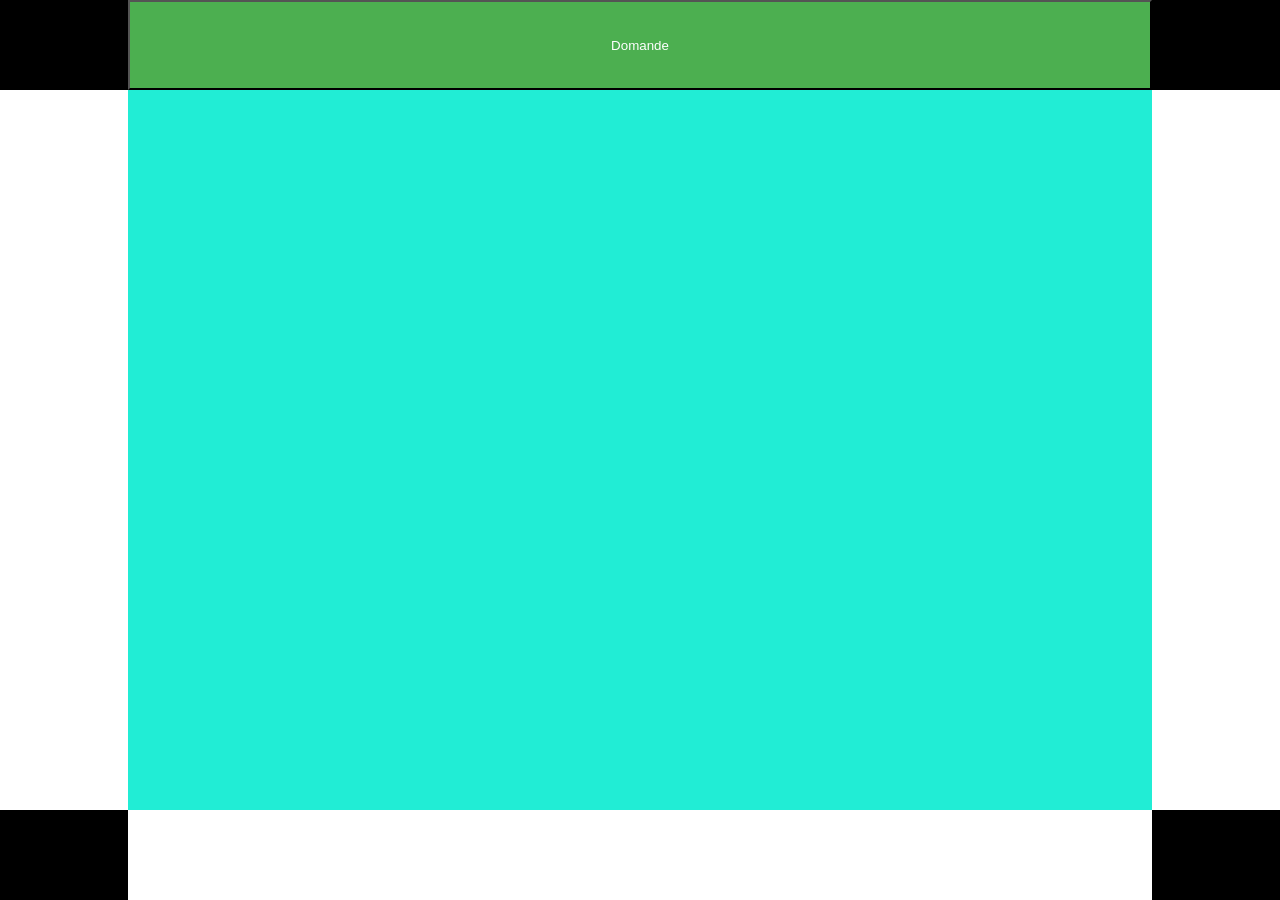
==== src_web/show_bus_stops.html @ fb38c487 "Removed moving and zoom buttons, added questions tab!" ====
<!DOCTYPE html>
<html lang="en">

<head>
    <meta charset="UTF-8">
    <meta name="viewport" content="width=device-width, height=device-height, viewport-fit=cover, initial-scale=1.0, user-scalable=no">
    <title>Read JSON File</title>
    <script type="text/javascript" src="read_bus_stops.js"></script>
    <link rel="stylesheet" href="read_bus_stops.css">
</head>

<body>
    <div class="container">
        <button id="question_map" type="button" class="btn top-btn" onclick="map_questions_switch()">Domande</button>
        <canvas id="myCanvas" class="canvas" height="500" width="500"></canvas>
        <div id="top_right_coordinate_display" class="top_right_coordinate_display"></div>
        <div id="top_left_scale_display" class="top_left_scale_display"></div>
        <div id="bottom_right_stop_name_display" class="bottom_right_stop_name_display"></div>
        <div id="bottom_left_click_coordinate_display" class="bottom_left_click_coordinate_display"></div>
        <div id="questions_panel" class="questions_panel">
            <h1>Domanda 1</h1>
            <p>Quante zampe hanno i cavalli?</p>
            <input id="answer_1" class="answer" type="text">
            <h1>Domanda 2</h1>
            <p>Quante zampe hanno i cavalli?</p>
            <input id="answer_2" class="answer" type="text">
            <h1>Domanda 3</h1>
            <p>Quante zampe hanno i cavalli?</p>
            <input id="answer_3" class="answer" type="text">
            <h1>Domanda 4</h1>
            <p>Quante zampe hanno i cavalli?</p>
            <input id="answer_4" class="answer" type="text">
            <h1>Domanda 5</h1>
            <p>Quante zampe hanno i cavalli?</p>
            <input id="answer_5" class="answer" type="text">
            <h1>Domanda 6</h1>
            <p>Quante zampe hanno i cavalli?</p>
            <input id="answer_6" class="answer" type="text">
            <h1>Domanda 7</h1>
            <p>Quante zampe hanno i cavalli?</p>
            <input id="answer_7" class="answer" type="text">
            <h1>Domanda 8</h1>
            <p>Quante zampe hanno i cavalli?</p>
            <input id="answer_8" class="answer" type="text">
            <h1>Domanda 9</h1>
            <p>Quante zampe hanno i cavalli?</p>
            <input id="answer_9" class="answer" type="text">
            <h1>Domanda 10</h1>
            <p>Quante zampe hanno i cavalli?</p>
            <input id="answer_10" class="answer" type="text">
            <h1>Domanda 11</h1>
            <p>Quante zampe hanno i cavalli?</p>
            <input id="answer_11" class="answer" type="text">
            <h1>Domanda 12</h1>
            <p>Quante zampe hanno i cavalli?</p>
            <input id="answer_12" class="answer" type="text">
        </div>
        <script>
            function getDisplayRatio() {
                const width = window.innerWidth;
                const height = window.innerHeight;
                const ratio = (width / height).toFixed(2); // Mantiene 2 cifre decimali
                console.log(ratio)
                const inputBox = document.getElementById("myCanvas");
                inputBox.setAttribute("width", String(window.innerWidth * 0.8));
                inputBox.setAttribute("height", String(window.innerHeight * 0.8));
                if (typeof canvas !== 'undefined') {
                    draw_data()
                }
            }
            getDisplayRatio();
            window.addEventListener('resize', getDisplayRatio);
        </script>
    </div>
</body>
---- src_web/read_bus_stops.css ----
* {
  touch-action: none
}

html, body {
  overflow: hidden;
}

body {
}

.container {
}

canvas {
   position: absolute;
  /*width: 300px;
  height: 300px;*/
  top: 10%;
  left: 10%;
  right: 10%;
  width: 80%;
  height: 80%;
  /* border: 2px solid black; */
  background-color: #21edd5;
}

.btn {
  position: absolute;
  background-color: #4CAF50;
  color: white;
  cursor: pointer;
  /* border: 2px solid black; */
}

.btn2 {
  position: absolute;
  background-color: #175872;
  color: #ffffff;
  cursor: pointer;
  /* width: calc( (100vw - 60px) / 3); */
  /* border: 2px solid black; */
}


.top-btn {
  top: 0;
  left: 10%;
  right: 10%;
  height: 10%;
}

.top_right_coordinate_display {
  position: fixed;
  top: 0;
  right: 0;
  width: 10%;
  height: 10%;
  background-color: rgba(0, 0, 0, 1);
  color: white; /* text color */
  display: flex;
  justify-content: center;
  align-items: center;
  text-align: center;
}

.top_left_scale_display {
  position: fixed;
  top: 0;
  left: 0;
  width: 10%;
  height: 10%;
  background-color: rgba(0, 0, 0, 1);
  color: #e84242; /* text color */
  display: flex;
  justify-content: center;
  align-items: center;
  text-align: center;
}

.bottom_right_stop_name_display {
  position: fixed;
  bottom: 0;
  right: 0;
  width: 10%;
  height: 10%;
  background-color: rgba(0, 0, 0, 1);
  color: #e8c142; /* text color */
  display: flex;
  justify-content: center;
  align-items: center;
  text-align: center;
}

.bottom_left_click_coordinate_display {
  position: fixed;
  bottom: 0;
  left: 0;
  width: 10%;
  height: 10%;
  background-color: rgba(0, 0, 0, 1);
  color: #42e869; /* text color */
  display: flex;
  justify-content: center;
  align-items: center;
  text-align: center;
}

.questions_panel {
  position: absolute;
  top: 10%;
  left: 10%;
  bottom: 10%;
  right: 10%;
  overflow-y: auto;
  overflow-x: hidden;
  padding: 1%;
  visibility: hidden;
  background-color: #edb321;
}

.answer{
  width: 95%;
  display: flex;
  justify-content: center;
  align-items: center;
  text-align: center;
}
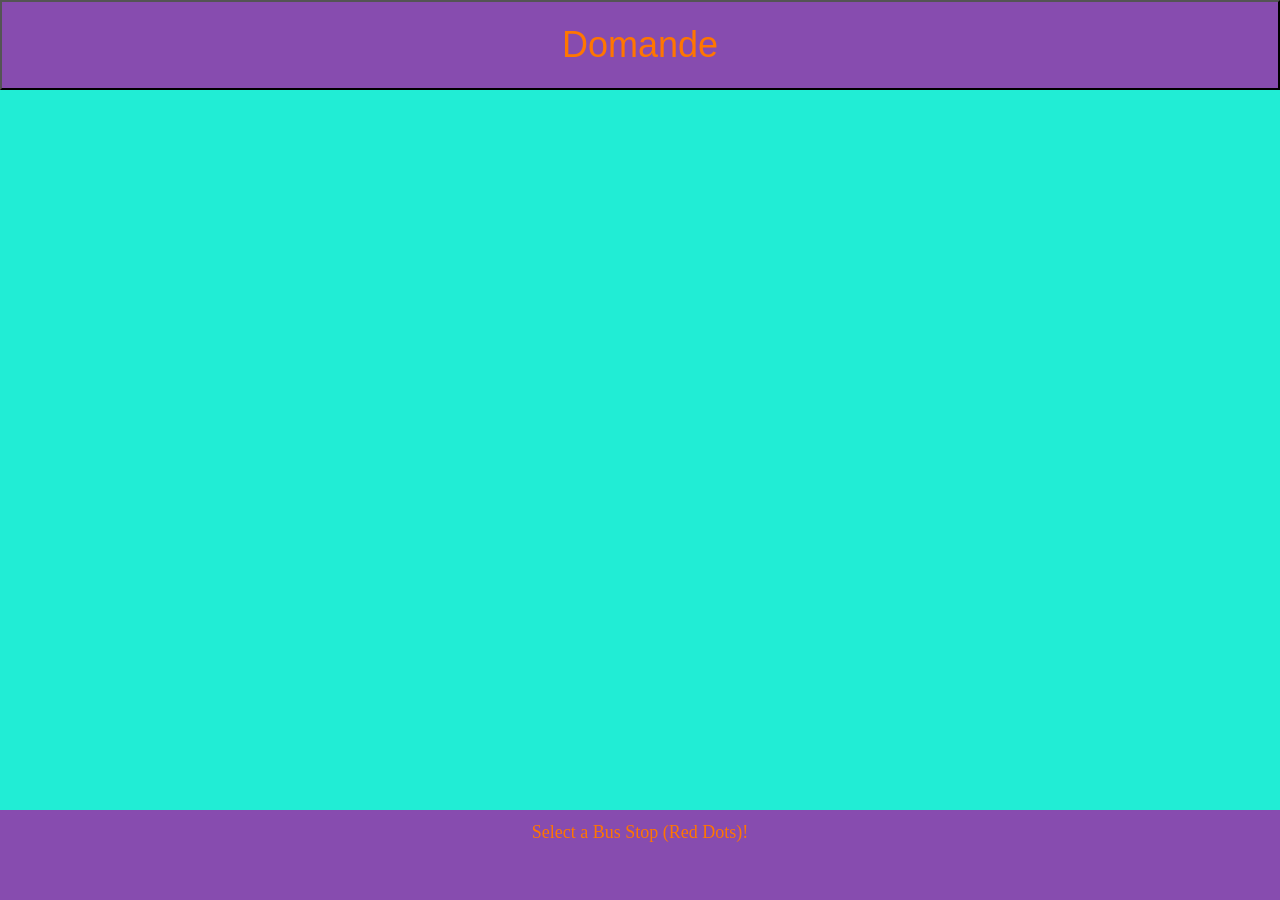
==== commit bc3b9030: "Modified graphics and everything nice!" ====
--- a/src_web/show_bus_stops.html
+++ b/src_web/show_bus_stops.html
@@ -13,12 +13,120 @@
     <div class="container">
         <button id="question_map" type="button" class="btn top-btn" onclick="map_questions_switch()">Domande</button>
         <canvas id="myCanvas" class="canvas" height="500" width="500"></canvas>
-        <div id="top_right_coordinate_display" class="top_right_coordinate_display"></div>
-        <div id="top_left_scale_display" class="top_left_scale_display"></div>
-        <div id="bottom_right_stop_name_display" class="bottom_right_stop_name_display"></div>
-        <div id="bottom_left_click_coordinate_display" class="bottom_left_click_coordinate_display"></div>
+
+        <div id="selected_bus_stop_name" class="selected_bus_stop_name"></div>
+        <div id="sizes_of_the_map" class="sizes_of_the_map"></div>
+
         <div id="questions_panel" class="questions_panel">
             <h1>Domanda 1</h1>
+            <p>Quante zampe hanno i cavalli?</p>
+            <input id="answer_1" class="answer" type="text">
+            <h1>Domanda 2</h1>
+            <p>Quante zampe hanno i cavalli?</p>
+            <input id="answer_2" class="answer" type="text">
+            <h1>Domanda 3</h1>
+            <p>Quante zampe hanno i cavalli?</p>
+            <input id="answer_3" class="answer" type="text">
+            <h1>Domanda 4</h1>
+            <p>Quante zampe hanno i cavalli?</p>
+            <input id="answer_4" class="answer" type="text">
+            <h1>Domanda 5</h1>
+            <p>Quante zampe hanno i cavalli?</p>
+            <input id="answer_5" class="answer" type="text">
+            <h1>Domanda 6</h1>
+            <p>Quante zampe hanno i cavalli?</p>
+            <input id="answer_6" class="answer" type="text">
+            <h1>Domanda 7</h1>
+            <p>Quante zampe hanno i cavalli?</p>
+            <input id="answer_7" class="answer" type="text">
+            <h1>Domanda 8</h1>
+            <p>Quante zampe hanno i cavalli?</p>
+            <input id="answer_8" class="answer" type="text">
+            <h1>Domanda 9</h1>
+            <p>Quante zampe hanno i cavalli?</p>
+            <input id="answer_9" class="answer" type="text">
+            <h1>Domanda 10</h1>
+            <p>Quante zampe hanno i cavalli?</p>
+            <input id="answer_10" class="answer" type="text">
+            <h1>Domanda 11</h1>
+            <p>Quante zampe hanno i cavalli?</p>
+            <input id="answer_11" class="answer" type="text">
+            <h1>Domanda 12</h1>
+            <p>Quante zampe hanno i cavalli?</p>
+            <input id="answer_12" class="answer" type="text">
+                        <h1>Domanda 1</h1>
+            <p>Quante zampe hanno i cavalli?</p>
+            <input id="answer_1" class="answer" type="text">
+            <h1>Domanda 2</h1>
+            <p>Quante zampe hanno i cavalli?</p>
+            <input id="answer_2" class="answer" type="text">
+            <h1>Domanda 3</h1>
+            <p>Quante zampe hanno i cavalli?</p>
+            <input id="answer_3" class="answer" type="text">
+            <h1>Domanda 4</h1>
+            <p>Quante zampe hanno i cavalli?</p>
+            <input id="answer_4" class="answer" type="text">
+            <h1>Domanda 5</h1>
+            <p>Quante zampe hanno i cavalli?</p>
+            <input id="answer_5" class="answer" type="text">
+            <h1>Domanda 6</h1>
+            <p>Quante zampe hanno i cavalli?</p>
+            <input id="answer_6" class="answer" type="text">
+            <h1>Domanda 7</h1>
+            <p>Quante zampe hanno i cavalli?</p>
+            <input id="answer_7" class="answer" type="text">
+            <h1>Domanda 8</h1>
+            <p>Quante zampe hanno i cavalli?</p>
+            <input id="answer_8" class="answer" type="text">
+            <h1>Domanda 9</h1>
+            <p>Quante zampe hanno i cavalli?</p>
+            <input id="answer_9" class="answer" type="text">
+            <h1>Domanda 10</h1>
+            <p>Quante zampe hanno i cavalli?</p>
+            <input id="answer_10" class="answer" type="text">
+            <h1>Domanda 11</h1>
+            <p>Quante zampe hanno i cavalli?</p>
+            <input id="answer_11" class="answer" type="text">
+            <h1>Domanda 12</h1>
+            <p>Quante zampe hanno i cavalli?</p>
+            <input id="answer_12" class="answer" type="text">
+                        <h1>Domanda 1</h1>
+            <p>Quante zampe hanno i cavalli?</p>
+            <input id="answer_1" class="answer" type="text">
+            <h1>Domanda 2</h1>
+            <p>Quante zampe hanno i cavalli?</p>
+            <input id="answer_2" class="answer" type="text">
+            <h1>Domanda 3</h1>
+            <p>Quante zampe hanno i cavalli?</p>
+            <input id="answer_3" class="answer" type="text">
+            <h1>Domanda 4</h1>
+            <p>Quante zampe hanno i cavalli?</p>
+            <input id="answer_4" class="answer" type="text">
+            <h1>Domanda 5</h1>
+            <p>Quante zampe hanno i cavalli?</p>
+            <input id="answer_5" class="answer" type="text">
+            <h1>Domanda 6</h1>
+            <p>Quante zampe hanno i cavalli?</p>
+            <input id="answer_6" class="answer" type="text">
+            <h1>Domanda 7</h1>
+            <p>Quante zampe hanno i cavalli?</p>
+            <input id="answer_7" class="answer" type="text">
+            <h1>Domanda 8</h1>
+            <p>Quante zampe hanno i cavalli?</p>
+            <input id="answer_8" class="answer" type="text">
+            <h1>Domanda 9</h1>
+            <p>Quante zampe hanno i cavalli?</p>
+            <input id="answer_9" class="answer" type="text">
+            <h1>Domanda 10</h1>
+            <p>Quante zampe hanno i cavalli?</p>
+            <input id="answer_10" class="answer" type="text">
+            <h1>Domanda 11</h1>
+            <p>Quante zampe hanno i cavalli?</p>
+            <input id="answer_11" class="answer" type="text">
+            <h1>Domanda 12</h1>
+            <p>Quante zampe hanno i cavalli?</p>
+            <input id="answer_12" class="answer" type="text">
+                        <h1>Domanda 1</h1>
             <p>Quante zampe hanno i cavalli?</p>
             <input id="answer_1" class="answer" type="text">
             <h1>Domanda 2</h1>
@@ -62,7 +170,7 @@
                 const ratio = (width / height).toFixed(2); // Mantiene 2 cifre decimali
                 console.log(ratio)
                 const inputBox = document.getElementById("myCanvas");
-                inputBox.setAttribute("width", String(window.innerWidth * 0.8));
+                inputBox.setAttribute("width", String(window.innerWidth));
                 inputBox.setAttribute("height", String(window.innerHeight * 0.8));
                 if (typeof canvas !== 'undefined') {
                     draw_data()
--- a/src_web/read_bus_stops.css
+++ b/src_web/read_bus_stops.css
@@ -17,19 +17,20 @@
   /*width: 300px;
   height: 300px;*/
   top: 10%;
-  left: 10%;
-  right: 10%;
-  width: 80%;
+  left: 0;
+  width: 100%;
   height: 80%;
   /* border: 2px solid black; */
   background-color: #21edd5;
+  cursor: move;
 }
 
 .btn {
   position: absolute;
-  background-color: #4CAF50;
-  color: white;
+  background-color: #874caf;
+  color: #ff7600;
   cursor: pointer;
+  font-size: 4vh;
   /* border: 2px solid black; */
 }
 
@@ -45,84 +46,70 @@
 
 .top-btn {
   top: 0;
-  left: 10%;
-  right: 10%;
+  left: 0;
+  right: 0;
   height: 10%;
-}
-
-.top_right_coordinate_display {
-  position: fixed;
-  top: 0;
-  right: 0;
-  width: 10%;
-  height: 10%;
-  background-color: rgba(0, 0, 0, 1);
-  color: white; /* text color */
-  display: flex;
-  justify-content: center;
-  align-items: center;
-  text-align: center;
-}
-
-.top_left_scale_display {
-  position: fixed;
-  top: 0;
-  left: 0;
-  width: 10%;
-  height: 10%;
-  background-color: rgba(0, 0, 0, 1);
-  color: #e84242; /* text color */
-  display: flex;
-  justify-content: center;
-  align-items: center;
-  text-align: center;
-}
-
-.bottom_right_stop_name_display {
-  position: fixed;
-  bottom: 0;
-  right: 0;
-  width: 10%;
-  height: 10%;
-  background-color: rgba(0, 0, 0, 1);
-  color: #e8c142; /* text color */
-  display: flex;
-  justify-content: center;
-  align-items: center;
-  text-align: center;
-}
-
-.bottom_left_click_coordinate_display {
-  position: fixed;
-  bottom: 0;
-  left: 0;
-  width: 10%;
-  height: 10%;
-  background-color: rgba(0, 0, 0, 1);
-  color: #42e869; /* text color */
-  display: flex;
-  justify-content: center;
-  align-items: center;
-  text-align: center;
 }
 
 .questions_panel {
   position: absolute;
   top: 10%;
-  left: 10%;
-  bottom: 10%;
-  right: 10%;
+  left: 0;
+  bottom: 0;
+  right: 0;
   overflow-y: auto;
   overflow-x: hidden;
   padding: 1%;
   visibility: hidden;
   background-color: #edb321;
+  -webkit-overflow-scrolling: touch;
 }
 
 .answer{
-  width: 95%;
   display: flex;
   justify-content: center;
   align-items: center;
   text-align: center;
+  width: 100%;
+  box-sizing: border-box;
+}
+
+h1 {
+    font-size: 8vh;
+}
+p {
+  font-size: 4vh;
+}
+input {
+  font-size: 4vh;
+}
+
+.selected_bus_stop_name{
+  position: fixed;
+  bottom: 5%;
+  left: 0;
+  width: 100%;
+  height: 5%;
+  background-color: rgb(135, 76, 175);
+  color: #ff7600; /* text color */
+  display: flex;
+  justify-content: center;
+  align-items: center;
+  text-align: center;
+  font-size: 2vh;
+}
+
+.sizes_of_the_map{
+  position: fixed;
+  bottom: 0;
+  left: 0;
+  width: 100%;
+  height: 5%;
+  background-color: rgb(135, 76, 175);
+  color: #ff7600; /* text color */
+  display: flex;
+  justify-content: center;
+  align-items: center;
+  text-align: center;
+  font-size: 2vh;
 }
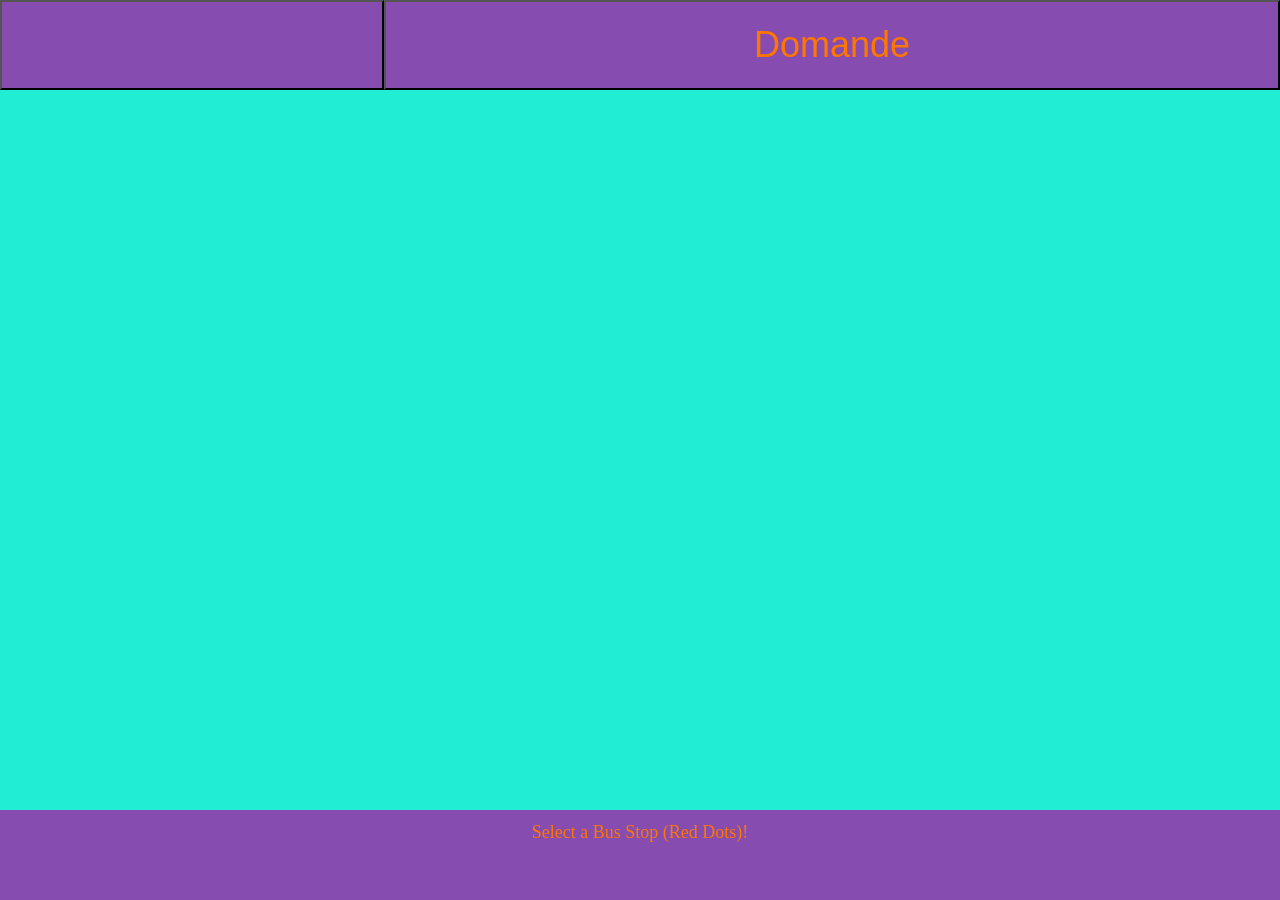
==== commit a1f31613: "Starting working on QA from server!" ====
--- a/src_web/show_bus_stops.html
+++ b/src_web/show_bus_stops.html
@@ -11,6 +11,7 @@
 
 <body>
     <div class="container">
+        <button id="team_name" type="button" class="btn team_button" onclick=""></button>
         <button id="question_map" type="button" class="btn top-btn" onclick="map_questions_switch()">Domande</button>
         <canvas id="myCanvas" class="canvas" height="500" width="500"></canvas>
 
@@ -18,150 +19,6 @@
         <div id="sizes_of_the_map" class="sizes_of_the_map"></div>
 
         <div id="questions_panel" class="questions_panel">
-            <h1>Domanda 1</h1>
-            <p>Quante zampe hanno i cavalli?</p>
-            <input id="answer_1" class="answer" type="text">
-            <h1>Domanda 2</h1>
-            <p>Quante zampe hanno i cavalli?</p>
-            <input id="answer_2" class="answer" type="text">
-            <h1>Domanda 3</h1>
-            <p>Quante zampe hanno i cavalli?</p>
-            <input id="answer_3" class="answer" type="text">
-            <h1>Domanda 4</h1>
-            <p>Quante zampe hanno i cavalli?</p>
-            <input id="answer_4" class="answer" type="text">
-            <h1>Domanda 5</h1>
-            <p>Quante zampe hanno i cavalli?</p>
-            <input id="answer_5" class="answer" type="text">
-            <h1>Domanda 6</h1>
-            <p>Quante zampe hanno i cavalli?</p>
-            <input id="answer_6" class="answer" type="text">
-            <h1>Domanda 7</h1>
-            <p>Quante zampe hanno i cavalli?</p>
-            <input id="answer_7" class="answer" type="text">
-            <h1>Domanda 8</h1>
-            <p>Quante zampe hanno i cavalli?</p>
-            <input id="answer_8" class="answer" type="text">
-            <h1>Domanda 9</h1>
-            <p>Quante zampe hanno i cavalli?</p>
-            <input id="answer_9" class="answer" type="text">
-            <h1>Domanda 10</h1>
-            <p>Quante zampe hanno i cavalli?</p>
-            <input id="answer_10" class="answer" type="text">
-            <h1>Domanda 11</h1>
-            <p>Quante zampe hanno i cavalli?</p>
-            <input id="answer_11" class="answer" type="text">
-            <h1>Domanda 12</h1>
-            <p>Quante zampe hanno i cavalli?</p>
-            <input id="answer_12" class="answer" type="text">
-                        <h1>Domanda 1</h1>
-            <p>Quante zampe hanno i cavalli?</p>
-            <input id="answer_1" class="answer" type="text">
-            <h1>Domanda 2</h1>
-            <p>Quante zampe hanno i cavalli?</p>
-            <input id="answer_2" class="answer" type="text">
-            <h1>Domanda 3</h1>
-            <p>Quante zampe hanno i cavalli?</p>
-            <input id="answer_3" class="answer" type="text">
-            <h1>Domanda 4</h1>
-            <p>Quante zampe hanno i cavalli?</p>
-            <input id="answer_4" class="answer" type="text">
-            <h1>Domanda 5</h1>
-            <p>Quante zampe hanno i cavalli?</p>
-            <input id="answer_5" class="answer" type="text">
-            <h1>Domanda 6</h1>
-            <p>Quante zampe hanno i cavalli?</p>
-            <input id="answer_6" class="answer" type="text">
-            <h1>Domanda 7</h1>
-            <p>Quante zampe hanno i cavalli?</p>
-            <input id="answer_7" class="answer" type="text">
-            <h1>Domanda 8</h1>
-            <p>Quante zampe hanno i cavalli?</p>
-            <input id="answer_8" class="answer" type="text">
-            <h1>Domanda 9</h1>
-            <p>Quante zampe hanno i cavalli?</p>
-            <input id="answer_9" class="answer" type="text">
-            <h1>Domanda 10</h1>
-            <p>Quante zampe hanno i cavalli?</p>
-            <input id="answer_10" class="answer" type="text">
-            <h1>Domanda 11</h1>
-            <p>Quante zampe hanno i cavalli?</p>
-            <input id="answer_11" class="answer" type="text">
-            <h1>Domanda 12</h1>
-            <p>Quante zampe hanno i cavalli?</p>
-            <input id="answer_12" class="answer" type="text">
-                        <h1>Domanda 1</h1>
-            <p>Quante zampe hanno i cavalli?</p>
-            <input id="answer_1" class="answer" type="text">
-            <h1>Domanda 2</h1>
-            <p>Quante zampe hanno i cavalli?</p>
-            <input id="answer_2" class="answer" type="text">
-            <h1>Domanda 3</h1>
-            <p>Quante zampe hanno i cavalli?</p>
-            <input id="answer_3" class="answer" type="text">
-            <h1>Domanda 4</h1>
-            <p>Quante zampe hanno i cavalli?</p>
-            <input id="answer_4" class="answer" type="text">
-            <h1>Domanda 5</h1>
-            <p>Quante zampe hanno i cavalli?</p>
-            <input id="answer_5" class="answer" type="text">
-            <h1>Domanda 6</h1>
-            <p>Quante zampe hanno i cavalli?</p>
-            <input id="answer_6" class="answer" type="text">
-            <h1>Domanda 7</h1>
-            <p>Quante zampe hanno i cavalli?</p>
-            <input id="answer_7" class="answer" type="text">
-            <h1>Domanda 8</h1>
-            <p>Quante zampe hanno i cavalli?</p>
-            <input id="answer_8" class="answer" type="text">
-            <h1>Domanda 9</h1>
-            <p>Quante zampe hanno i cavalli?</p>
-            <input id="answer_9" class="answer" type="text">
-            <h1>Domanda 10</h1>
-            <p>Quante zampe hanno i cavalli?</p>
-            <input id="answer_10" class="answer" type="text">
-            <h1>Domanda 11</h1>
-            <p>Quante zampe hanno i cavalli?</p>
-            <input id="answer_11" class="answer" type="text">
-            <h1>Domanda 12</h1>
-            <p>Quante zampe hanno i cavalli?</p>
-            <input id="answer_12" class="answer" type="text">
-                        <h1>Domanda 1</h1>
-            <p>Quante zampe hanno i cavalli?</p>
-            <input id="answer_1" class="answer" type="text">
-            <h1>Domanda 2</h1>
-            <p>Quante zampe hanno i cavalli?</p>
-            <input id="answer_2" class="answer" type="text">
-            <h1>Domanda 3</h1>
-            <p>Quante zampe hanno i cavalli?</p>
-            <input id="answer_3" class="answer" type="text">
-            <h1>Domanda 4</h1>
-            <p>Quante zampe hanno i cavalli?</p>
-            <input id="answer_4" class="answer" type="text">
-            <h1>Domanda 5</h1>
-            <p>Quante zampe hanno i cavalli?</p>
-            <input id="answer_5" class="answer" type="text">
-            <h1>Domanda 6</h1>
-            <p>Quante zampe hanno i cavalli?</p>
-            <input id="answer_6" class="answer" type="text">
-            <h1>Domanda 7</h1>
-            <p>Quante zampe hanno i cavalli?</p>
-            <input id="answer_7" class="answer" type="text">
-            <h1>Domanda 8</h1>
-            <p>Quante zampe hanno i cavalli?</p>
-            <input id="answer_8" class="answer" type="text">
-            <h1>Domanda 9</h1>
-            <p>Quante zampe hanno i cavalli?</p>
-            <input id="answer_9" class="answer" type="text">
-            <h1>Domanda 10</h1>
-            <p>Quante zampe hanno i cavalli?</p>
-            <input id="answer_10" class="answer" type="text">
-            <h1>Domanda 11</h1>
-            <p>Quante zampe hanno i cavalli?</p>
-            <input id="answer_11" class="answer" type="text">
-            <h1>Domanda 12</h1>
-            <p>Quante zampe hanno i cavalli?</p>
-            <input id="answer_12" class="answer" type="text">
         </div>
         <script>
             function getDisplayRatio() {
--- a/src_web/read_bus_stops.css
+++ b/src_web/read_bus_stops.css
@@ -46,8 +46,15 @@
 
 .top-btn {
   top: 0;
+  left: 30%;
+  right: 0;
+  height: 10%;
+}
+
+.team_button{
+  top: 0;
   left: 0;
-  right: 0;
+  right: 70%;
   height: 10%;
 }
 
@@ -75,13 +82,13 @@
 }
 
 h1 {
-    font-size: 8vh;
+    font-size: 6vh;
 }
 p {
-  font-size: 4vh;
+  font-size: 3vh;
 }
 input {
-  font-size: 4vh;
+  font-size: 3vh;
 }
 
 .selected_bus_stop_name{
@@ -112,4 +119,23 @@
   align-items: center;
   text-align: center;
   font-size: 2vh;
+}
+
+.answer_file{
+  display: none;
+}
+
+.answer-button{
+    background-color: #4CAF50;
+    color: white;
+    border: none;
+    border-radius: 5px;
+    cursor: pointer;
+    display: flex;
+    justify-content: center;
+    align-items: center;
+    text-align: center;
+    width: 100%;
+    box-sizing: border-box;
+    font-size: 3vh;
 }
